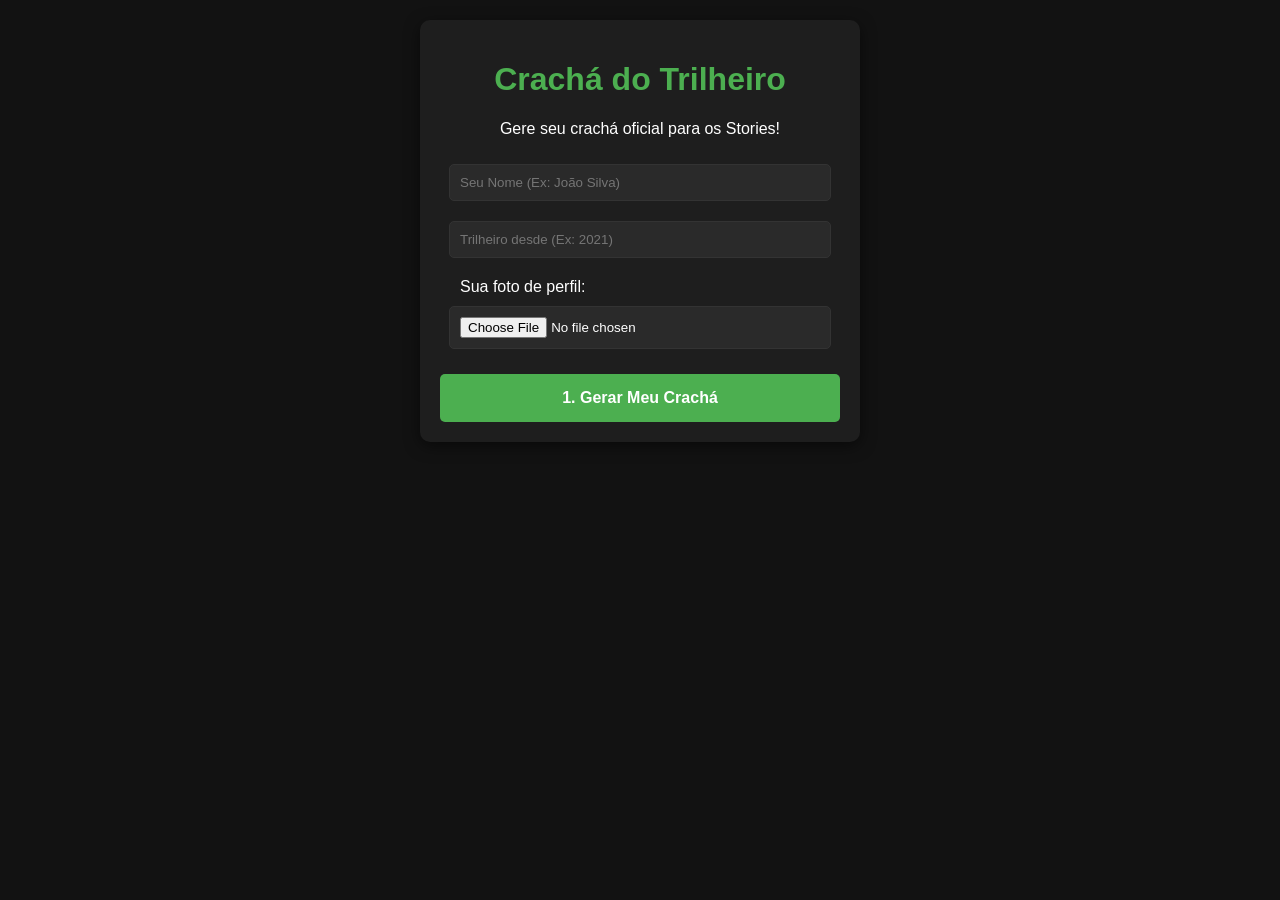
==== Index.html @ 44266a4a "Rename index to Index.html" ====
<!DOCTYPE html>
<html lang="pt-BR">
<head>
    <meta charset="UTF-8">
    <meta name="viewport" content="width=device-width, initial-scale=1.0">
    <title>Gerador de Crachá - Trilheiro Oficial</title>
    <style>
        body {
            font-family: 'Segoe UI', Tahoma, Geneva, Verdana, sans-serif;
            background-color: #121212;
            color: #ffffff;
            text-align: center;
            padding: 20px;
            margin: 0;
        }
        .container {
            max-width: 400px;
            margin: 0 auto;
            background: #1e1e1e;
            padding: 20px;
            border-radius: 10px;
            box-shadow: 0 4px 15px rgba(0,0,0,0.5);
        }
        h1 { color: #4CAF50; }
        input[type="text"], input[type="file"] {
            width: 90%;
            padding: 10px;
            margin: 10px 0;
            border-radius: 5px;
            border: 1px solid #333;
            background: #2a2a2a;
            color: white;
        }
        button {
            background-color: #4CAF50;
            color: white;
            border: none;
            padding: 15px 20px;
            width: 100%;
            font-size: 16px;
            border-radius: 5px;
            cursor: pointer;
            margin-top: 15px;
            font-weight: bold;
        }
        button:hover { background-color: #45a049; }
        #canvas-container {
            margin-top: 20px;
            width: 100%;
            display: none; /* Escondido até gerar */
        }
        canvas {
            width: 100%; /* Mostra pequeno na tela */
            max-width: 300px;
            border-radius: 10px;
            border: 2px solid #4CAF50;
        }
        #downloadBtn {
            background-color: #2196F3;
            display: none;
        }
    </style>
</head>
<body>

<div class="container">
    <h1>Crachá do Trilheiro</h1>
    <p>Gere seu crachá oficial para os Stories!</p>

    <input type="text" id="nomeInput" placeholder="Seu Nome (Ex: João Silva)" maxlength="20">
    <input type="text" id="anoInput" placeholder="Trilheiro desde (Ex: 2021)" maxlength="4">
    
    <label style="display:block; margin-top:10px; text-align:left; margin-left:5%;">Sua foto de perfil:</label>
    <input type="file" id="fotoInput" accept="image/*">

    <button onclick="gerarCracha()">1. Gerar Meu Crachá</button>

    <div id="canvas-container">
        <canvas id="crachaCanvas" width="1080" height="1920"></canvas>
    </div>

    <button id="downloadBtn" onclick="baixarCracha()">2. Baixar Imagem para o Instagram</button>
</div>

<script>
    function gerarCracha() {
        const canvas = document.getElementById('crachaCanvas');
        const ctx = canvas.getContext('2d');
        const nome = document.getElementById('nomeInput').value || 'Nome do Trilheiro';
        const ano = document.getElementById('anoInput').value || '2024';
        const fotoInput = document.getElementById('fotoInput').files[0];

        // 1. Carregar imagem de fundo (precisa estar no mesmo local do index.html)
        const bgImg = new Image();
        bgImg.src = 'fundo.jpg'; // O NOME DA SUA IMAGEM DE FUNDO
        bgImg.onload = function() {
            // Desenha o fundo
            ctx.drawImage(bgImg, 0, 0, canvas.width, canvas.height);

            // Desenha um retângulo escuro transparente para dar leitura no texto
            ctx.fillStyle = "rgba(0, 0, 0, 0.6)";
            ctx.fillRect(100, 400, 880, 1100); 

            // Textos Fixos
            ctx.textAlign = "center";
            ctx.fillStyle = "#4CAF50"; // Verde trilha
            ctx.font = "bold 80px Arial";
            ctx.fillText("TRILHEIRO OFICIAL", canvas.width / 2, 530);

            // Nome do Usuário
            ctx.fillStyle = "#FFFFFF";
            ctx.font = "bold 90px Arial";
            ctx.fillText(nome.toUpperCase(), canvas.width / 2, 1100);

            // Membro desde
            ctx.fillStyle = "#AAAAAA";
            ctx.font = "50px Arial";
            ctx.fillText("Membro desde: " + ano, canvas.width / 2, 1180);

            // Seu Instagram (Marketing)
            ctx.fillStyle = "#FFFFFF";
            ctx.font = "bold 45px Arial";
            ctx.fillText("@trilheros.roomt", canvas.width / 2, 1420);

            // 2. Carregar e desenhar o QR Code
            const qrImg = new Image();
            qrImg.src = 'qr.png'; // O NOME DO SEU QR CODE
            qrImg.onload = function() {
                ctx.drawImage(qrImg, (canvas.width / 2) - 150, 1500, 300, 300);
            };

            // 3. Carregar e desenhar a foto do usuário num círculo
            if (fotoInput) {
                const reader = new FileReader();
                reader.onload = function(event) {
                    const userImg = new Image();
                    userImg.src = event.target.result;
                    userImg.onload = function() {
                        const centerX = canvas.width / 2;
                        const centerY = 780;
                        const radius = 200;

                        ctx.save();
                        ctx.beginPath();
                        ctx.arc(centerX, centerY, radius, 0, Math.PI * 2, true);
                        ctx.closePath();
                        ctx.clip();
                        
                        // Faz a imagem preencher o círculo
                        ctx.drawImage(userImg, centerX - radius, centerY - radius, radius * 2, radius * 2);
                        ctx.restore();
                        
                        // Borda na foto
                        ctx.beginPath();
                        ctx.arc(centerX, centerY, radius, 0, Math.PI * 2, true);
                        ctx.lineWidth = 15;
                        ctx.strokeStyle = "#4CAF50";
                        ctx.stroke();

                        mostrarResultado();
                    }
                }
                reader.readAsDataURL(fotoInput);
            } else {
                mostrarResultado(); // Se não botar foto, gera sem foto
            }
        };
    }

    function mostrarResultado() {
        document.getElementById('canvas-container').style.display = 'block';
        document.getElementById('downloadBtn').style.display = 'block';
    }

    function baixarCracha() {
        const canvas = document.getElementById('crachaCanvas');
        const dataURL = canvas.toDataURL("image/jpeg", 0.9);
        const link = document.createElement('a');
        link.download = 'meu-cracha-trilheiro.jpg';
        link.href = dataURL;
        link.click();
    }
</script>

</body>
</html>
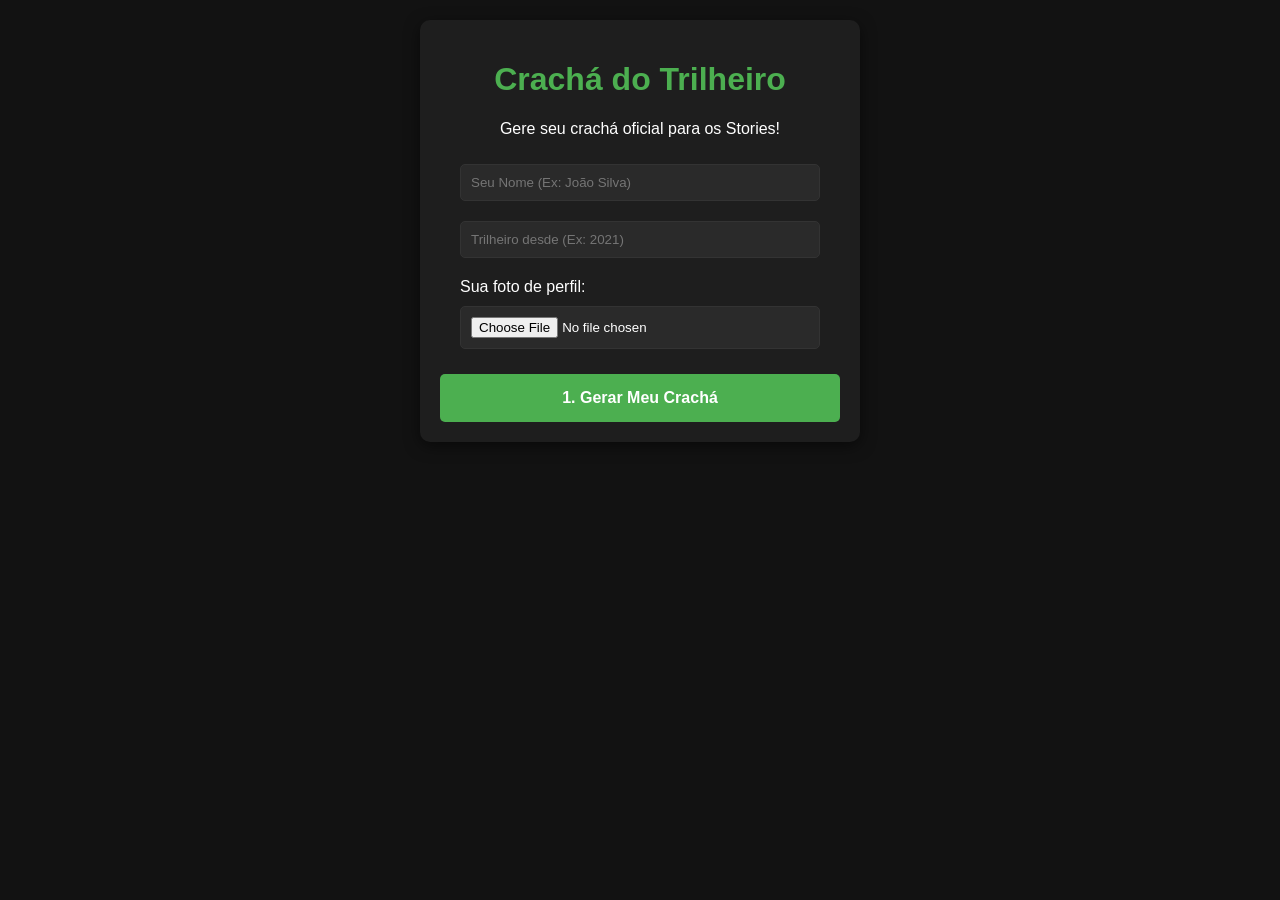
==== commit 23daf01f: "Update Index.html" ====
--- a/Index.html
+++ b/Index.html
@@ -30,6 +30,7 @@
             border: 1px solid #333;
             background: #2a2a2a;
             color: white;
+            box-sizing: border-box;
         }
         button {
             background-color: #4CAF50;
@@ -47,10 +48,10 @@
         #canvas-container {
             margin-top: 20px;
             width: 100%;
-            display: none; /* Escondido até gerar */
+            display: none;
         }
         canvas {
-            width: 100%; /* Mostra pequeno na tela */
+            width: 100%;
             max-width: 300px;
             border-radius: 10px;
             border: 2px solid #4CAF50;
@@ -73,111 +74,127 @@
     <label style="display:block; margin-top:10px; text-align:left; margin-left:5%;">Sua foto de perfil:</label>
     <input type="file" id="fotoInput" accept="image/*">
 
-    <button onclick="gerarCracha()">1. Gerar Meu Crachá</button>
+    <button id="gerarBtn" onclick="gerarCracha()">1. Gerar Meu Crachá</button>
 
     <div id="canvas-container">
         <canvas id="crachaCanvas" width="1080" height="1920"></canvas>
     </div>
 
-    <button id="downloadBtn" onclick="baixarCracha()">2. Baixar Imagem para o Instagram</button>
+    <button id="downloadBtn" onclick="baixarCracha()">2. Baixar Imagem</button>
 </div>
 
 <script>
-    function gerarCracha() {
-        const canvas = document.getElementById('crachaCanvas');
-        const ctx = canvas.getContext('2d');
-        const nome = document.getElementById('nomeInput').value || 'Nome do Trilheiro';
-        const ano = document.getElementById('anoInput').value || '2024';
-        const fotoInput = document.getElementById('fotoInput').files[0];
-
-        // 1. Carregar imagem de fundo (precisa estar no mesmo local do index.html)
-        const bgImg = new Image();
-        bgImg.src = 'fundo.jpg'; // O NOME DA SUA IMAGEM DE FUNDO
-        bgImg.onload = function() {
-            // Desenha o fundo
-            ctx.drawImage(bgImg, 0, 0, canvas.width, canvas.height);
-
-            // Desenha um retângulo escuro transparente para dar leitura no texto
+    // Função auxiliar para carregar imagens sem travar o código
+    async function carregarImagem(url) {
+        return new Promise((resolve) => {
+            const img = new Image();
+            img.onload = () => resolve(img);
+            img.onerror = () => resolve(null); // Se der erro, retorna nulo e não trava
+            img.src = url;
+        });
+    }
+
+    async function gerarCracha() {
+        const btn = document.getElementById('gerarBtn');
+        btn.innerText = "Gerando aguarde...";
+        
+        try {
+            const canvas = document.getElementById('crachaCanvas');
+            const ctx = canvas.getContext('2d');
+            const nome = document.getElementById('nomeInput').value || 'Nome do Trilheiro';
+            const ano = document.getElementById('anoInput').value || '2026';
+            const fotoInput = document.getElementById('fotoInput').files[0];
+
+            // Limpa o desenho anterior
+            ctx.clearRect(0, 0, canvas.width, canvas.height);
+
+            // 1. Fundo
+            const bgImg = await carregarImagem('fundo.jpg');
+            if (bgImg) {
+                ctx.drawImage(bgImg, 0, 0, canvas.width, canvas.height);
+            } else {
+                ctx.fillStyle = "#1e3d23"; // Cor verde escuro provisória
+                ctx.fillRect(0, 0, canvas.width, canvas.height);
+                alert("Atenção: A imagem 'fundo.jpg' não foi encontrada no GitHub. Foi usado um fundo provisório.");
+            }
+
+            // Quadrado escuro para os textos
             ctx.fillStyle = "rgba(0, 0, 0, 0.6)";
             ctx.fillRect(100, 400, 880, 1100); 
 
-            // Textos Fixos
+            // Textos
             ctx.textAlign = "center";
-            ctx.fillStyle = "#4CAF50"; // Verde trilha
+            ctx.fillStyle = "#4CAF50"; 
             ctx.font = "bold 80px Arial";
             ctx.fillText("TRILHEIRO OFICIAL", canvas.width / 2, 530);
 
-            // Nome do Usuário
             ctx.fillStyle = "#FFFFFF";
             ctx.font = "bold 90px Arial";
             ctx.fillText(nome.toUpperCase(), canvas.width / 2, 1100);
 
-            // Membro desde
             ctx.fillStyle = "#AAAAAA";
             ctx.font = "50px Arial";
             ctx.fillText("Membro desde: " + ano, canvas.width / 2, 1180);
 
-            // Seu Instagram (Marketing)
             ctx.fillStyle = "#FFFFFF";
             ctx.font = "bold 45px Arial";
             ctx.fillText("@trilheros.roomt", canvas.width / 2, 1420);
 
-            // 2. Carregar e desenhar o QR Code
-            const qrImg = new Image();
-            qrImg.src = 'qr.png'; // O NOME DO SEU QR CODE
-            qrImg.onload = function() {
+            // 2. QR Code
+            const qrImg = await carregarImagem('qr.png');
+            if (qrImg) {
                 ctx.drawImage(qrImg, (canvas.width / 2) - 150, 1500, 300, 300);
-            };
-
-            // 3. Carregar e desenhar a foto do usuário num círculo
+            } else {
+                ctx.fillStyle = "#FFFFFF";
+                ctx.fillRect((canvas.width / 2) - 150, 1500, 300, 300);
+                ctx.fillStyle = "#000000";
+                ctx.font = "30px Arial";
+                ctx.fillText("Sem QR Code", canvas.width / 2, 1650);
+            }
+
+            // 3. Foto de Perfil
             if (fotoInput) {
-                const reader = new FileReader();
-                reader.onload = function(event) {
-                    const userImg = new Image();
-                    userImg.src = event.target.result;
-                    userImg.onload = function() {
-                        const centerX = canvas.width / 2;
-                        const centerY = 780;
-                        const radius = 200;
-
-                        ctx.save();
-                        ctx.beginPath();
-                        ctx.arc(centerX, centerY, radius, 0, Math.PI * 2, true);
-                        ctx.closePath();
-                        ctx.clip();
-                        
-                        // Faz a imagem preencher o círculo
-                        ctx.drawImage(userImg, centerX - radius, centerY - radius, radius * 2, radius * 2);
-                        ctx.restore();
-                        
-                        // Borda na foto
-                        ctx.beginPath();
-                        ctx.arc(centerX, centerY, radius, 0, Math.PI * 2, true);
-                        ctx.lineWidth = 15;
-                        ctx.strokeStyle = "#4CAF50";
-                        ctx.stroke();
-
-                        mostrarResultado();
-                    }
+                const imgUrl = URL.createObjectURL(fotoInput);
+                const userImg = await carregarImagem(imgUrl);
+                
+                if (userImg) {
+                    const centerX = canvas.width / 2;
+                    const centerY = 780;
+                    const radius = 200;
+
+                    ctx.save();
+                    ctx.beginPath();
+                    ctx.arc(centerX, centerY, radius, 0, Math.PI * 2, true);
+                    ctx.closePath();
+                    ctx.clip();
+                    
+                    ctx.drawImage(userImg, centerX - radius, centerY - radius, radius * 2, radius * 2);
+                    ctx.restore();
+                    
+                    ctx.beginPath();
+                    ctx.arc(centerX, centerY, radius, 0, Math.PI * 2, true);
+                    ctx.lineWidth = 15;
+                    ctx.strokeStyle = "#4CAF50";
+                    ctx.stroke();
                 }
-                reader.readAsDataURL(fotoInput);
-            } else {
-                mostrarResultado(); // Se não botar foto, gera sem foto
             }
-        };
-    }
-
-    function mostrarResultado() {
-        document.getElementById('canvas-container').style.display = 'block';
-        document.getElementById('downloadBtn').style.display = 'block';
+
+            // Mostra o resultado na tela
+            document.getElementById('canvas-container').style.display = 'block';
+            document.getElementById('downloadBtn').style.display = 'block';
+
+        } catch (erro) {
+            alert("Erro inesperado: " + erro.message);
+        } finally {
+            btn.innerText = "1. Gerar Meu Crachá";
+        }
     }
 
     function baixarCracha() {
         const canvas = document.getElementById('crachaCanvas');
-        const dataURL = canvas.toDataURL("image/jpeg", 0.9);
         const link = document.createElement('a');
-        link.download = 'meu-cracha-trilheiro.jpg';
-        link.href = dataURL;
+        link.download = 'cracha-trilheiro.jpg';
+        link.href = canvas.toDataURL("image/jpeg", 0.9);
         link.click();
     }
 </script>
